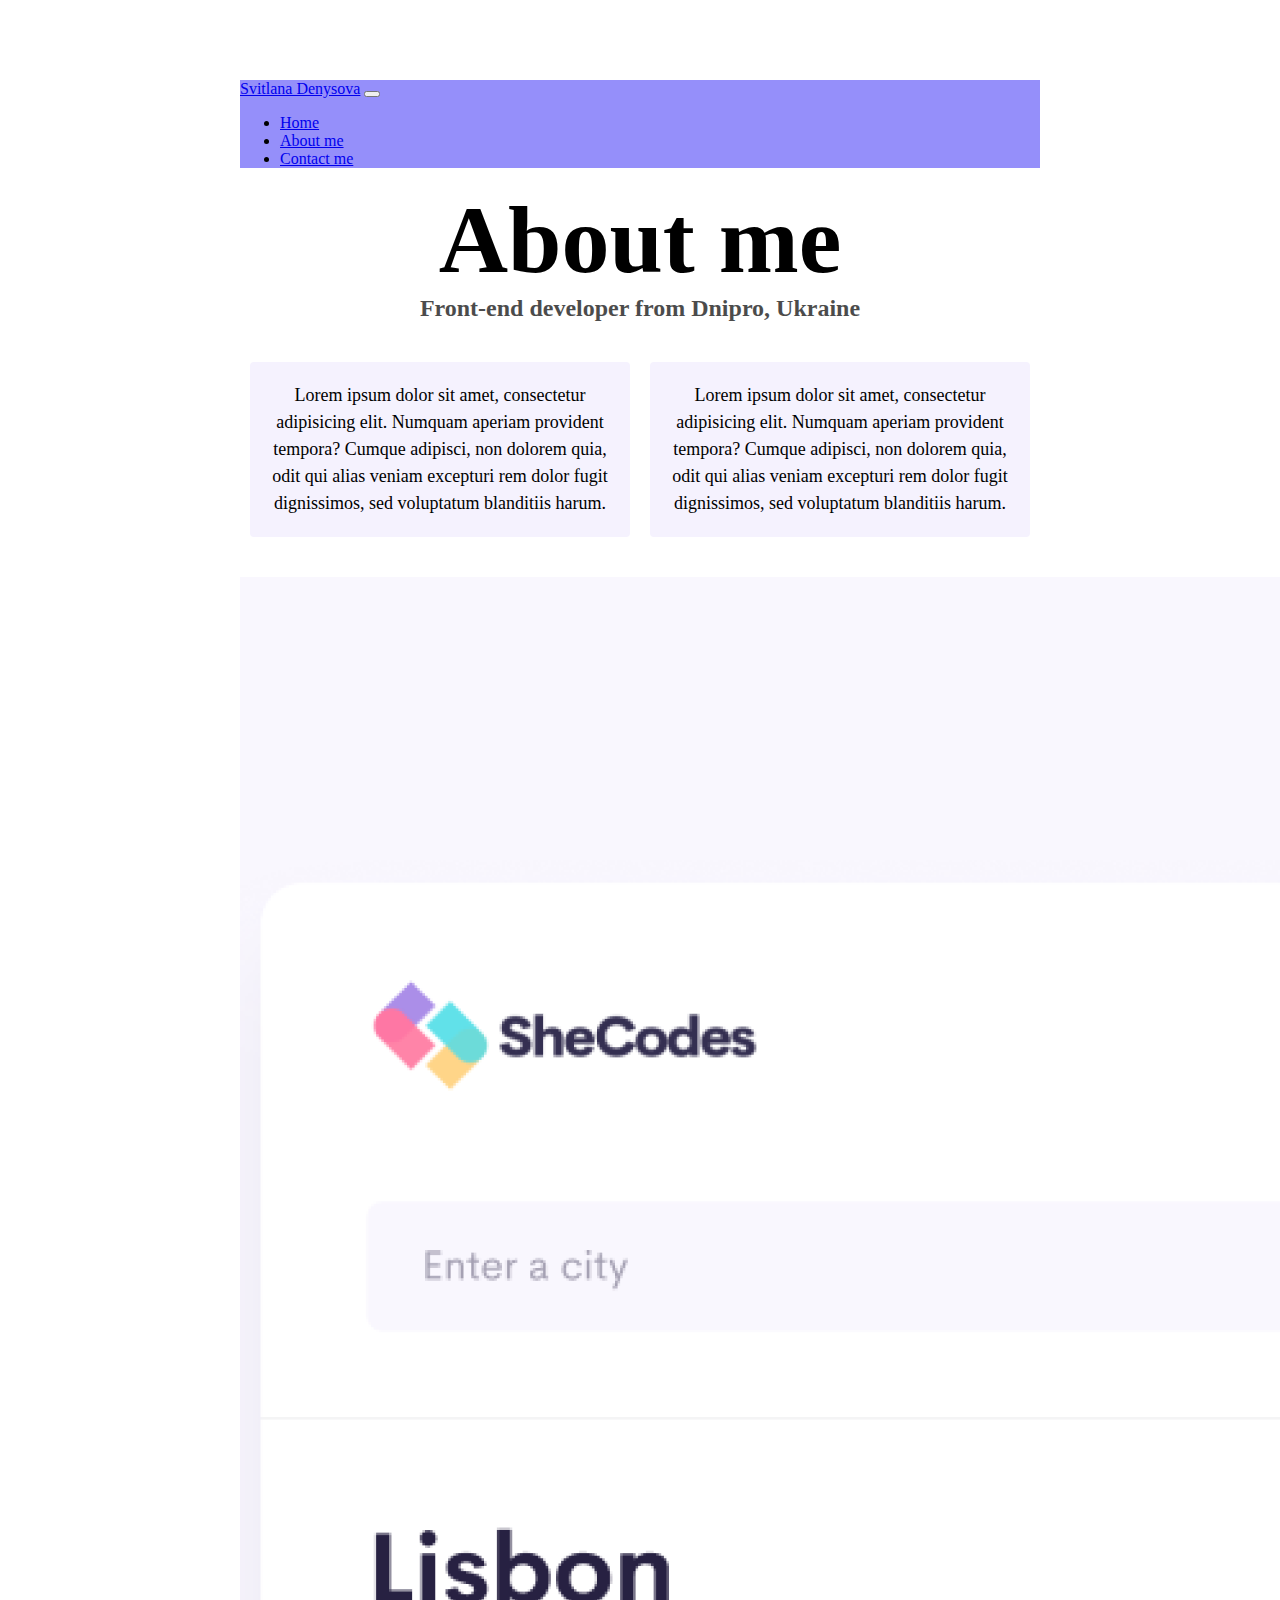
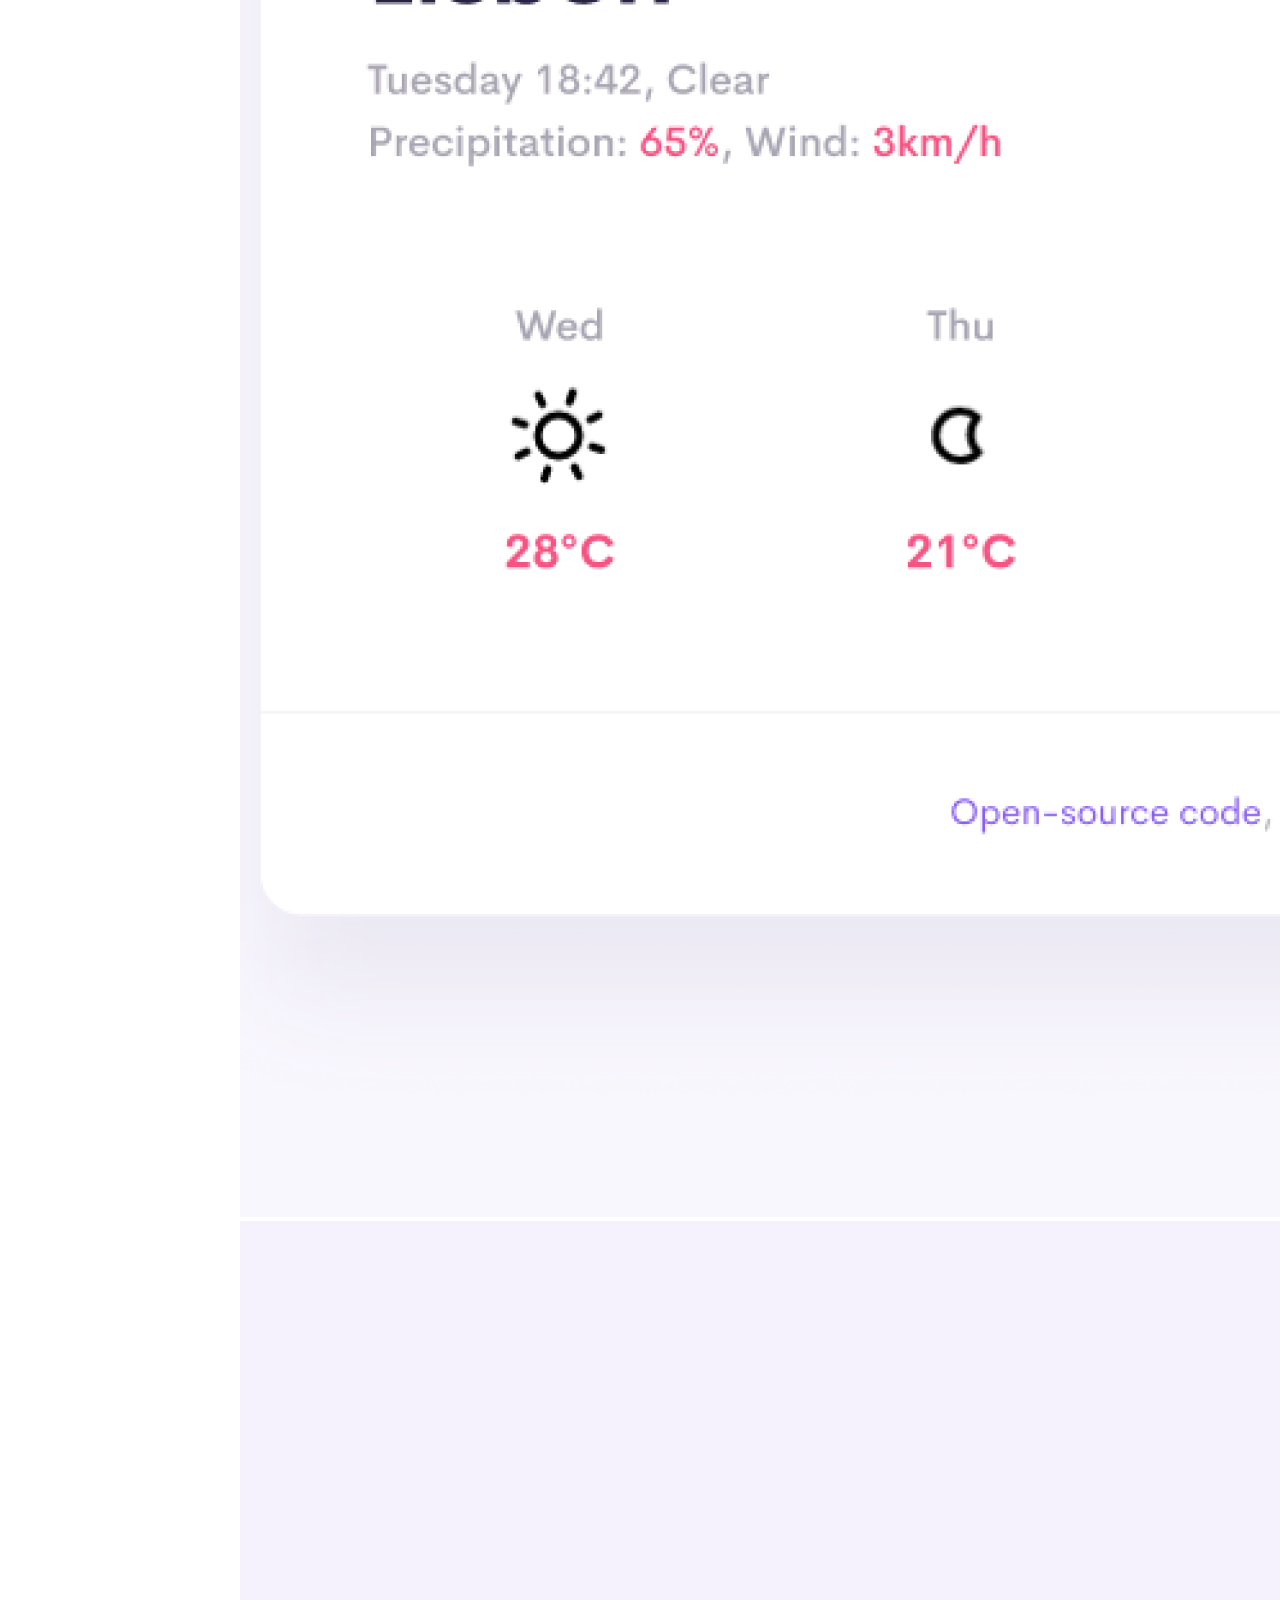
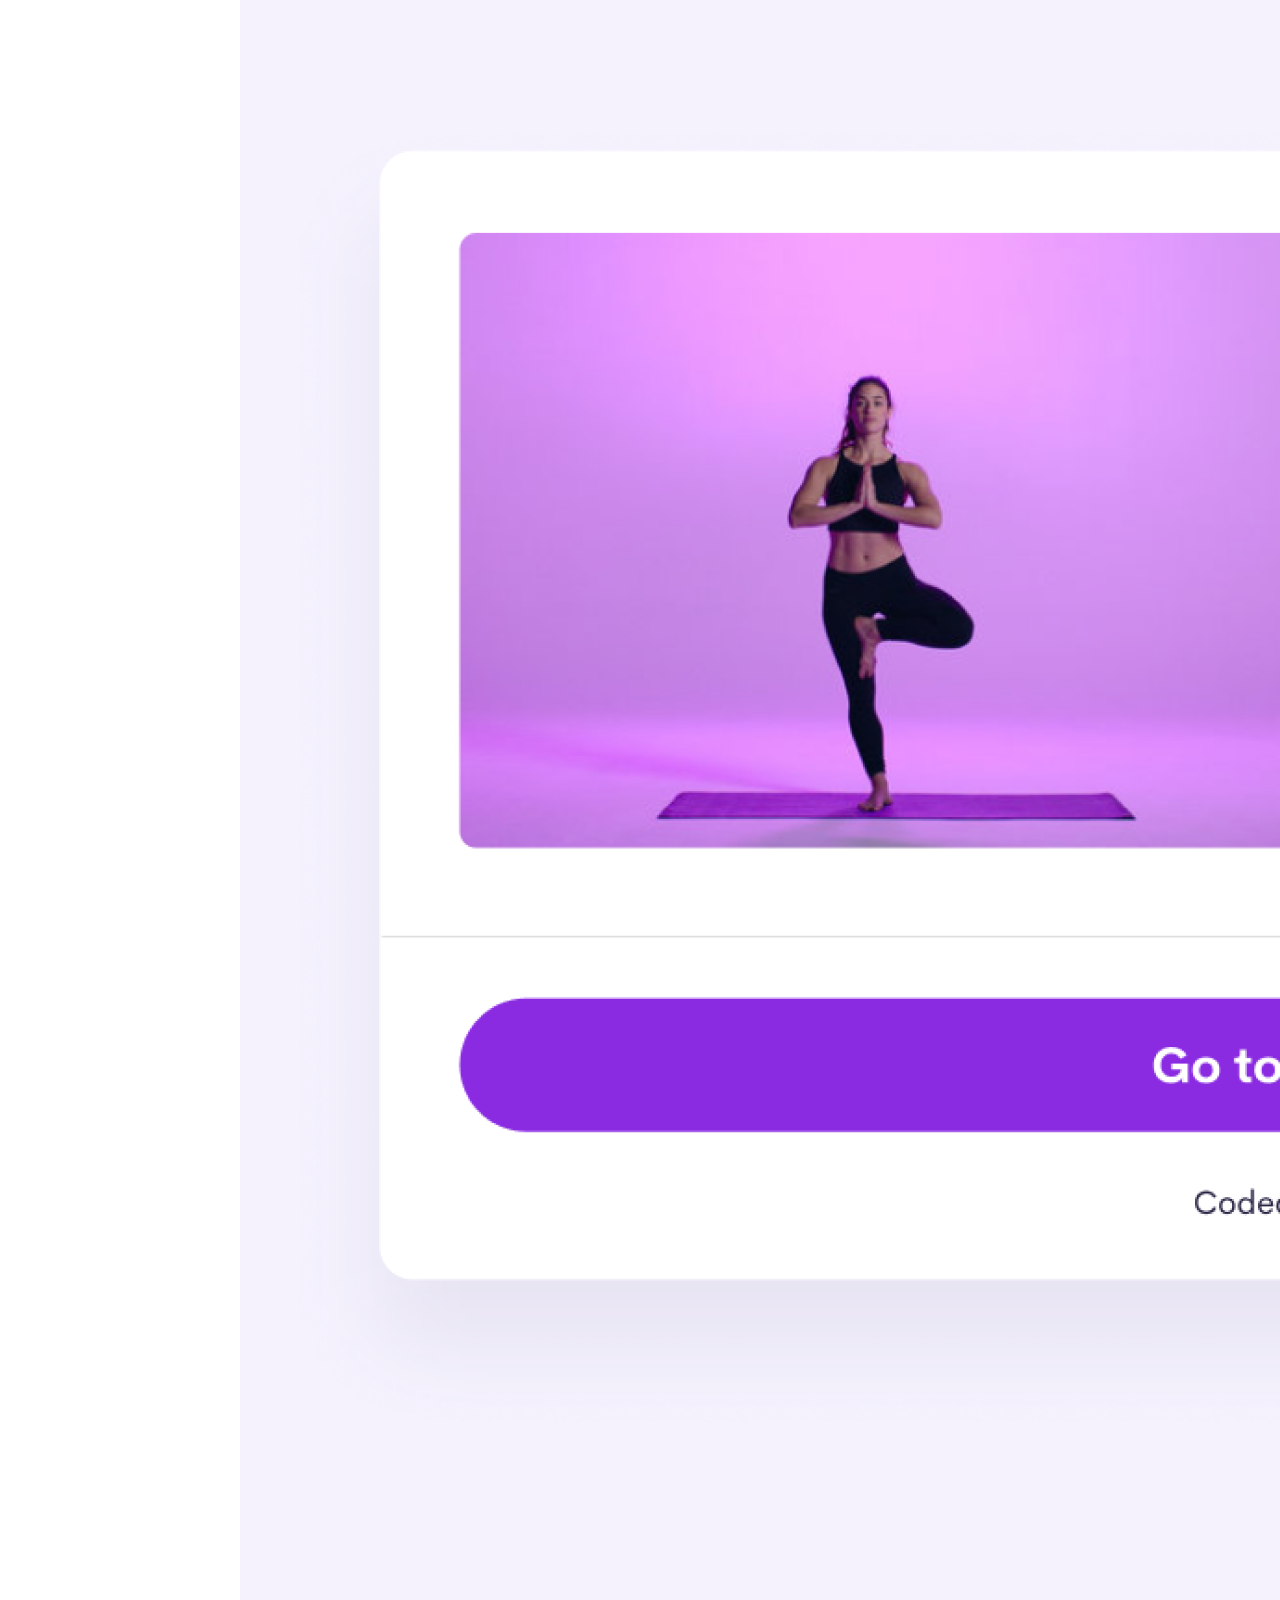
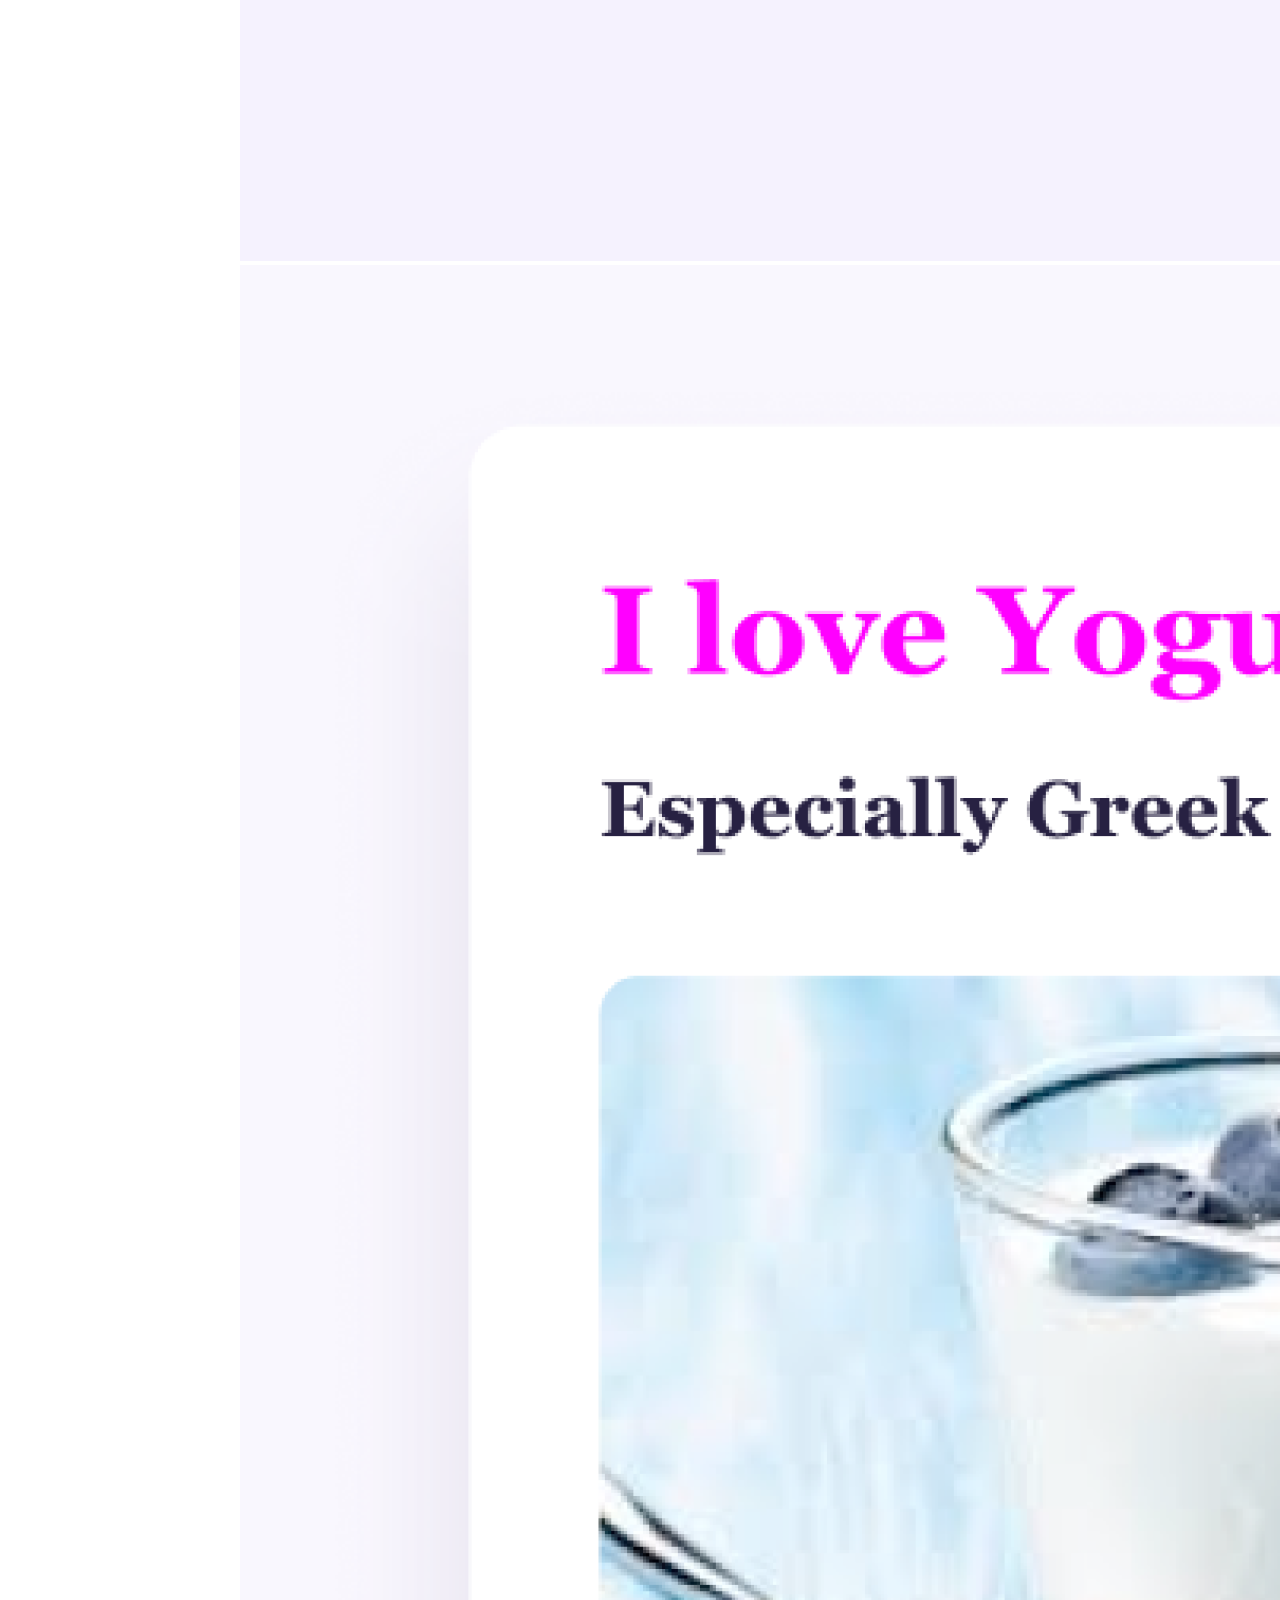
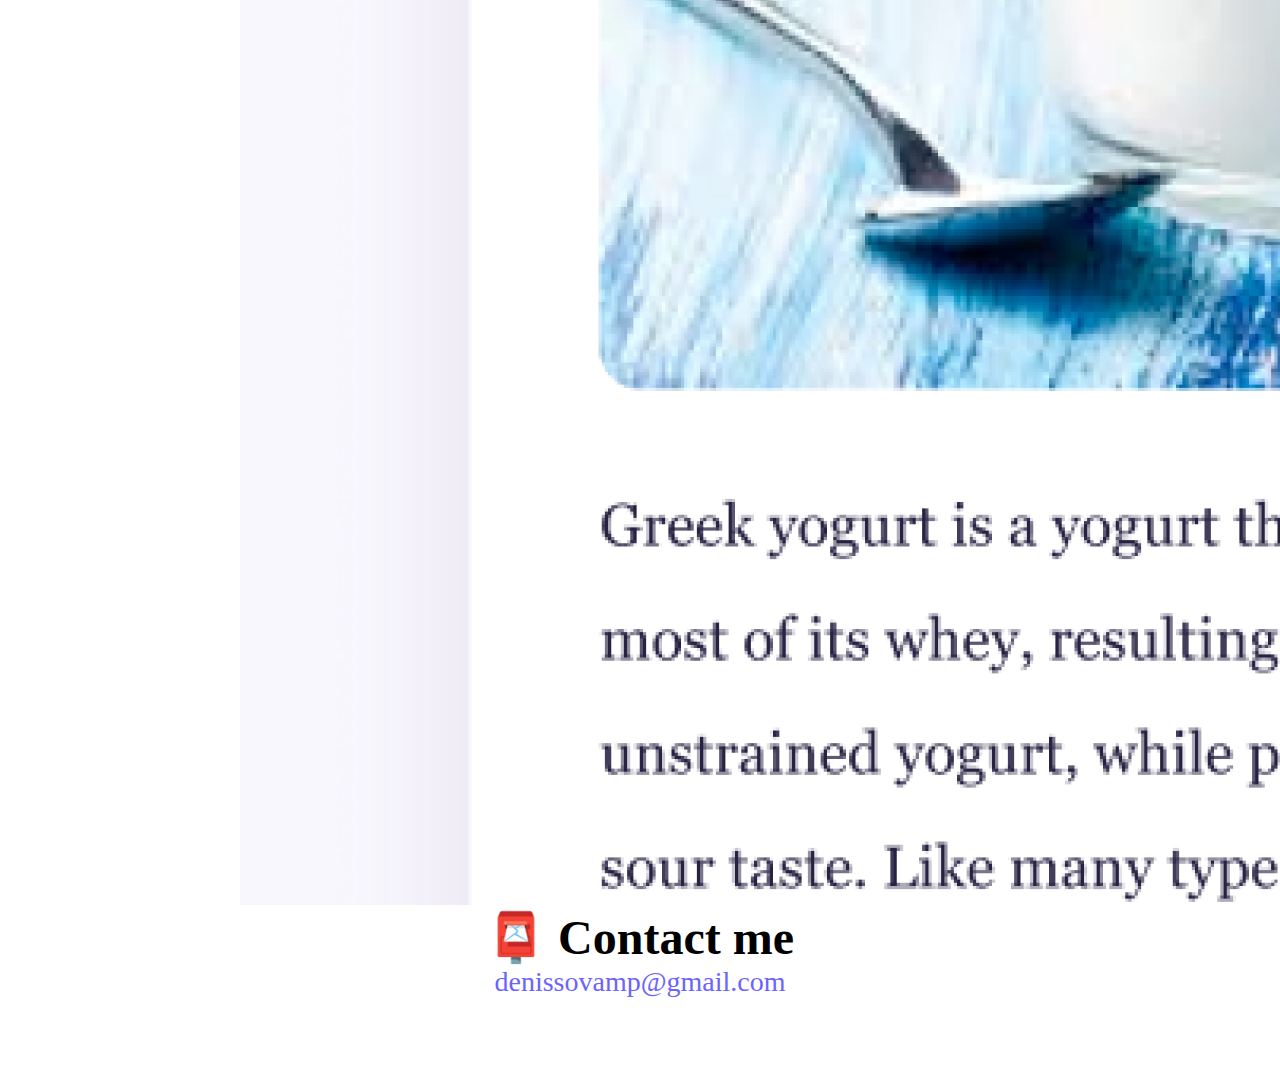
==== about.html @ 7446cd34 "Initial commit" ====
<!DOCTYPE html>
<html lang="en">
  <head>
    <meta charset="UTF-8" />
    <!-- CSS only -->
    <link
      href="https://cdn.jsdelivr.net/npm/bootstrap@5.2.3/dist/css/bootstrap.min.css"
      rel="stylesheet"
      integrity="sha384-rbsA2VBKQhggwzxH7pPCaAqO46MgnOM80zW1RWuH61DGLwZJEdK2Kadq2F9CUG65"
      crossorigin="anonymous"
    />
    <!-- JavaScript Bundle with Popper -->
    <script
      src="https://cdn.jsdelivr.net/npm/bootstrap@5.2.3/dist/js/bootstrap.bundle.min.js"
      integrity="sha384-kenU1KFdBIe4zVF0s0G1M5b4hcpxyD9F7jL+jjXkk+Q2h455rYXK/7HAuoJl+0I4"
      crossorigin="anonymous"
    ></script>
    <meta http-equiv="X-UA-Compatible" content="IE=edge" />
    <meta name="viewport" content="width=device-width, initial-scale=1.0" />
     <link rel="stylesheet" href="src/style.css" />
    <title>About Svitlana</title>
    
  </head>
  <body>
    <nav
      class="navbar navbar-expand-lg fixed-top"
      style="background-color: #958ffa;"
    >
      <div class="container-fluid">
        <a class="navbar-brand" href="#">Svitlana Denysova</a>
        <button
          class="navbar-toggler"
          type="button"
          data-bs-toggle="collapse"
          data-bs-target="#navbarNav"
          aria-controls="navbarNav"
          aria-expanded="false"
          aria-label="Toggle navigation"
        >
          <span class="navbar-toggler-icon"></span>
        </button>
        <div class="collapse navbar-collapse" id="navbarNav">
          <ul class="navbar-nav">
              <li class="nav-item">
                  <a class="nav-link active" aria-current="page" href="index.html">Home</a>
                </li>
                <li class="nav-item">
                  <a class="nav-link" href="about.html">About me</a>
                </li>
                <li class="nav-item">
                  <a class="nav-link" href="about.html#contact">Contact me</a>
                </li>
              </ul>
          </ul>
        </div>
      </div>
    </nav>
    <h1 class="About">About me</h1>
    <h3>Front-end developer from Dnipro, Ukraine</h3>
    <div class="about-paragraphs">
      <p>
        Lorem ipsum dolor sit amet, consectetur adipisicing elit. Numquam
        aperiam provident tempora? Cumque adipisci, non dolorem quia, odit qui
        alias veniam excepturi rem dolor fugit dignissimos, sed voluptatum
        blanditiis harum.
        <br />
        
      </p>
      <p>
        Lorem ipsum dolor sit amet, consectetur adipisicing elit. Numquam
        aperiam provident tempora? Cumque adipisci, non dolorem quia, odit qui
        alias veniam excepturi rem dolor fugit dignissimos, sed voluptatum
        blanditiis harum.
        <br />
              </p>
    </div>
    <div class="container_pictures">
    <div class="row">
      <div class="col-sm-4">
    <img src="images/weather.png" class="img-thumbnail" alt="weather"></div>
    <div class="col-sm-4"><img src="images/yoga.png" class="img-thumbnail" alt="yoga"></div>
    <div class="col-sm-4"><img src="images/yogurt.png" class="img-thumbnail" alt="yogurt"></div>
  </div>
  </div>
    <div id="contact">
      <h2>📮 Contact me</h2>
      <a href="mailto:denissovamp@gmail.com" class="email-link">
        denissovamp@gmail.com
      </a>
    </div>
  </body>
</html>
---- src/style.css ----
:root {
  --primary-color: #6c63ff;
  --secondary-color: #f5f2fe;
  --box-shadow: 0 5px 10px rgba(0, 0, 0, 0.3);
}

body {
  margin: 80px auto;
  max-width: 800px;
}

h1,
h2,
h3 {
  text-align: center;
  margin: 0;
}

h1 {
  font-size: 96px;
}

h2 {
  font-size: 48px;
}

h3 {
  font-size: 24px;
  opacity: 0.7;
}

p {
  background: var(--secondary-color);
  padding: 20px;
  border-radius: 4px;
  font-size: 18px;
  line-height: 1.5;
  text-align: center;
}

.navigation-links {
  display: flex;
  margin-top: 40px;
  justify-content: center;
}

.navigation-links a {
  margin: 20px;
  border-radius: 4px;
  padding: 20px 15px;
  text-decoration: none;
  text-transform: capitalize;
}

.contact-link {
  background: var(--primary-color);
  box-shadow: var(--box-shadow);
  color: white;
}

.about-link {
  color: var(--primary-color);
  border: 1px solid var(--primary-color);
}

.homepage-link {
  color: var(--primary-color);
  text-align: center;
  display: block;
}

.about-paragraphs {
  display: flex;
  margin: 30px 0;
}
.container_pictures {
  display: flex;
}

.about-paragraphs p {
  margin: 10px;
}

.email-link {
  display: flex;
  justify-content: center;
  color: var(--primary-color);
  font-size: 28px;
  text-decoration: none;
}

.email-link:hover {
  text-decoration: underline;
}
.col {
  margin: 10px;
}
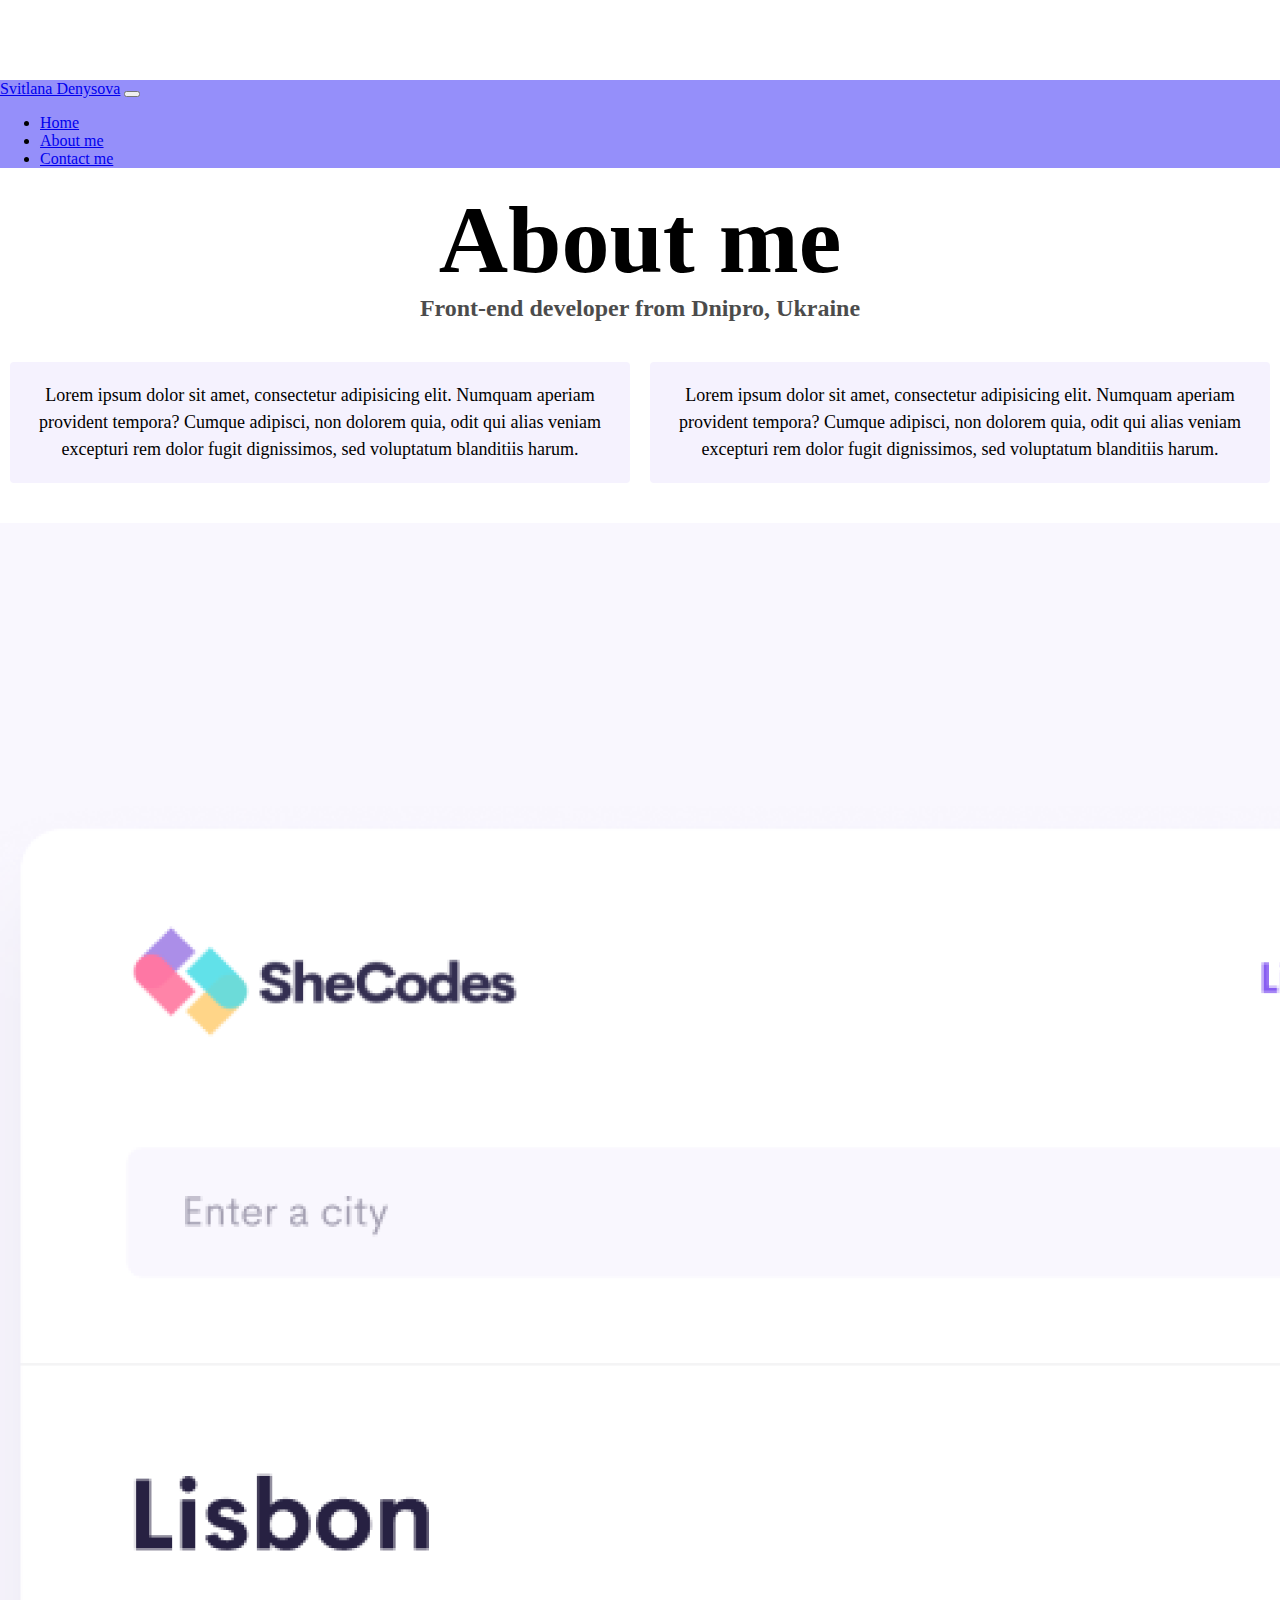
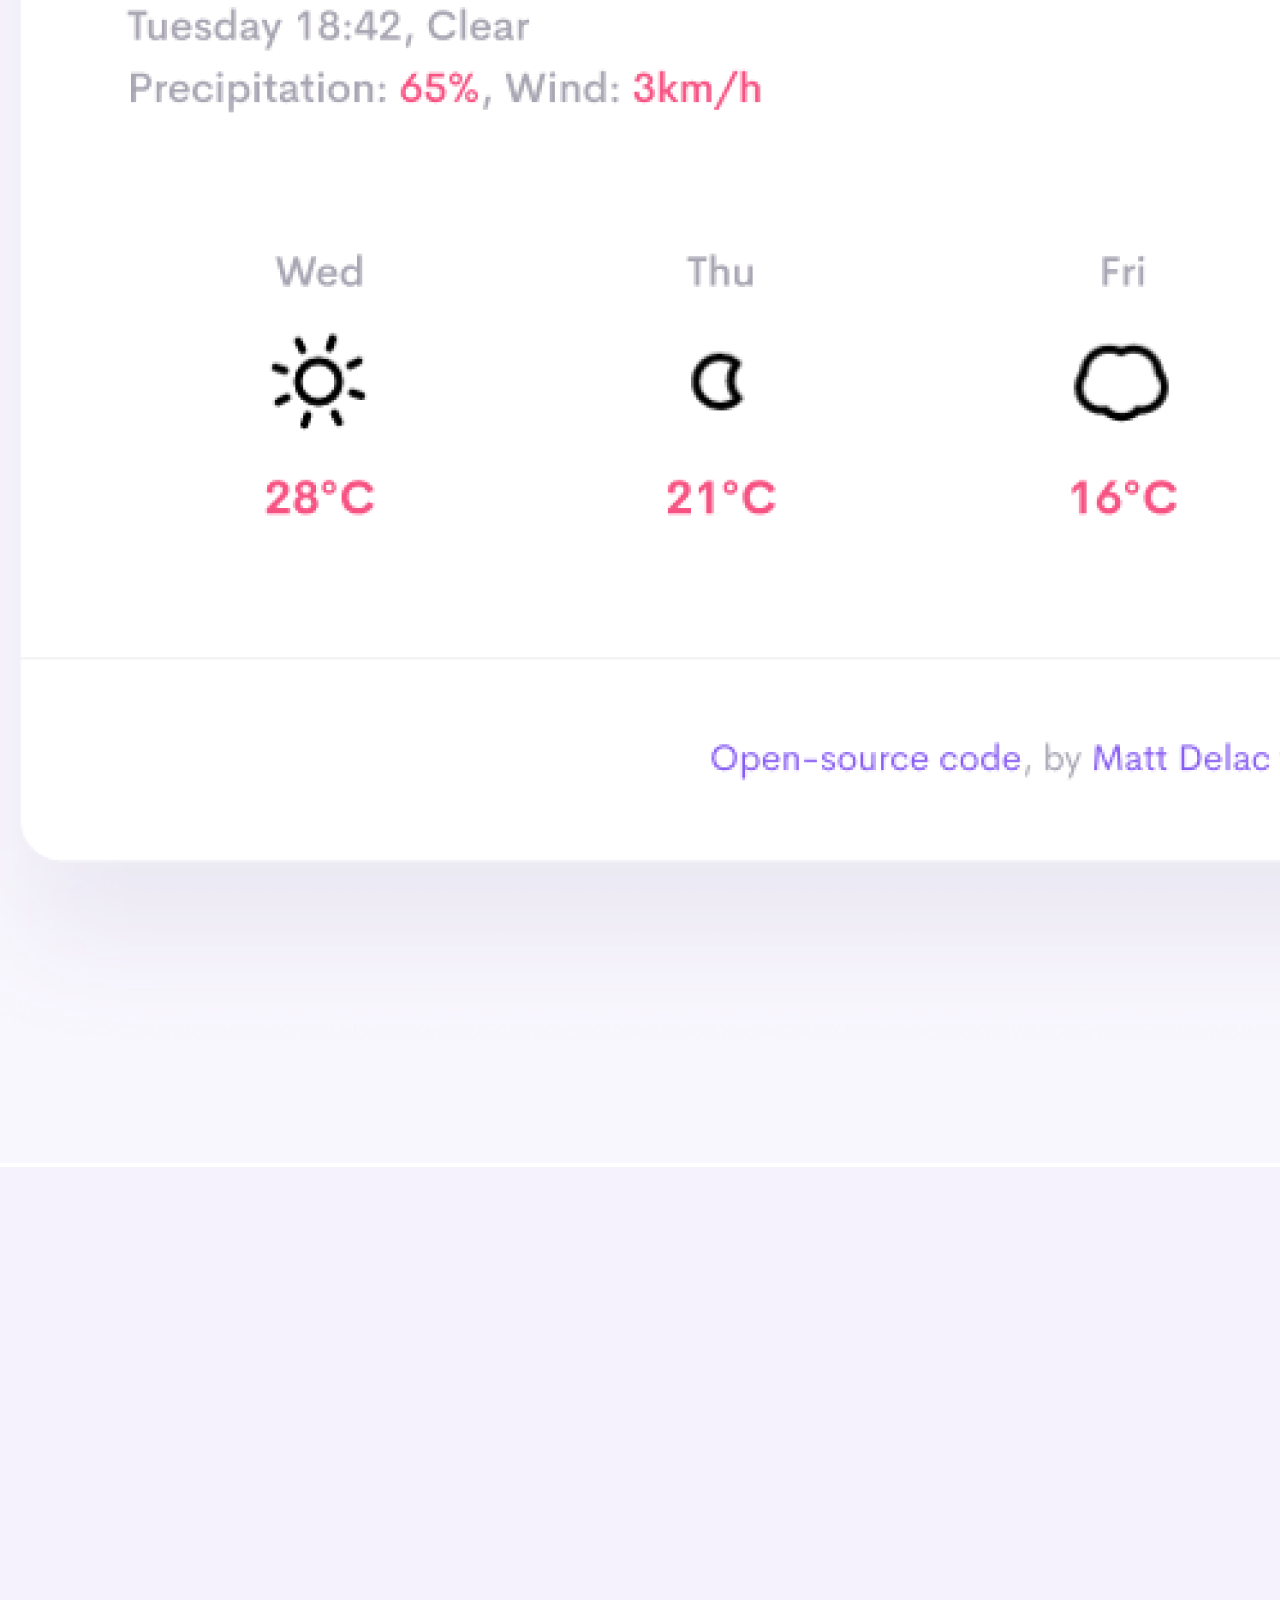
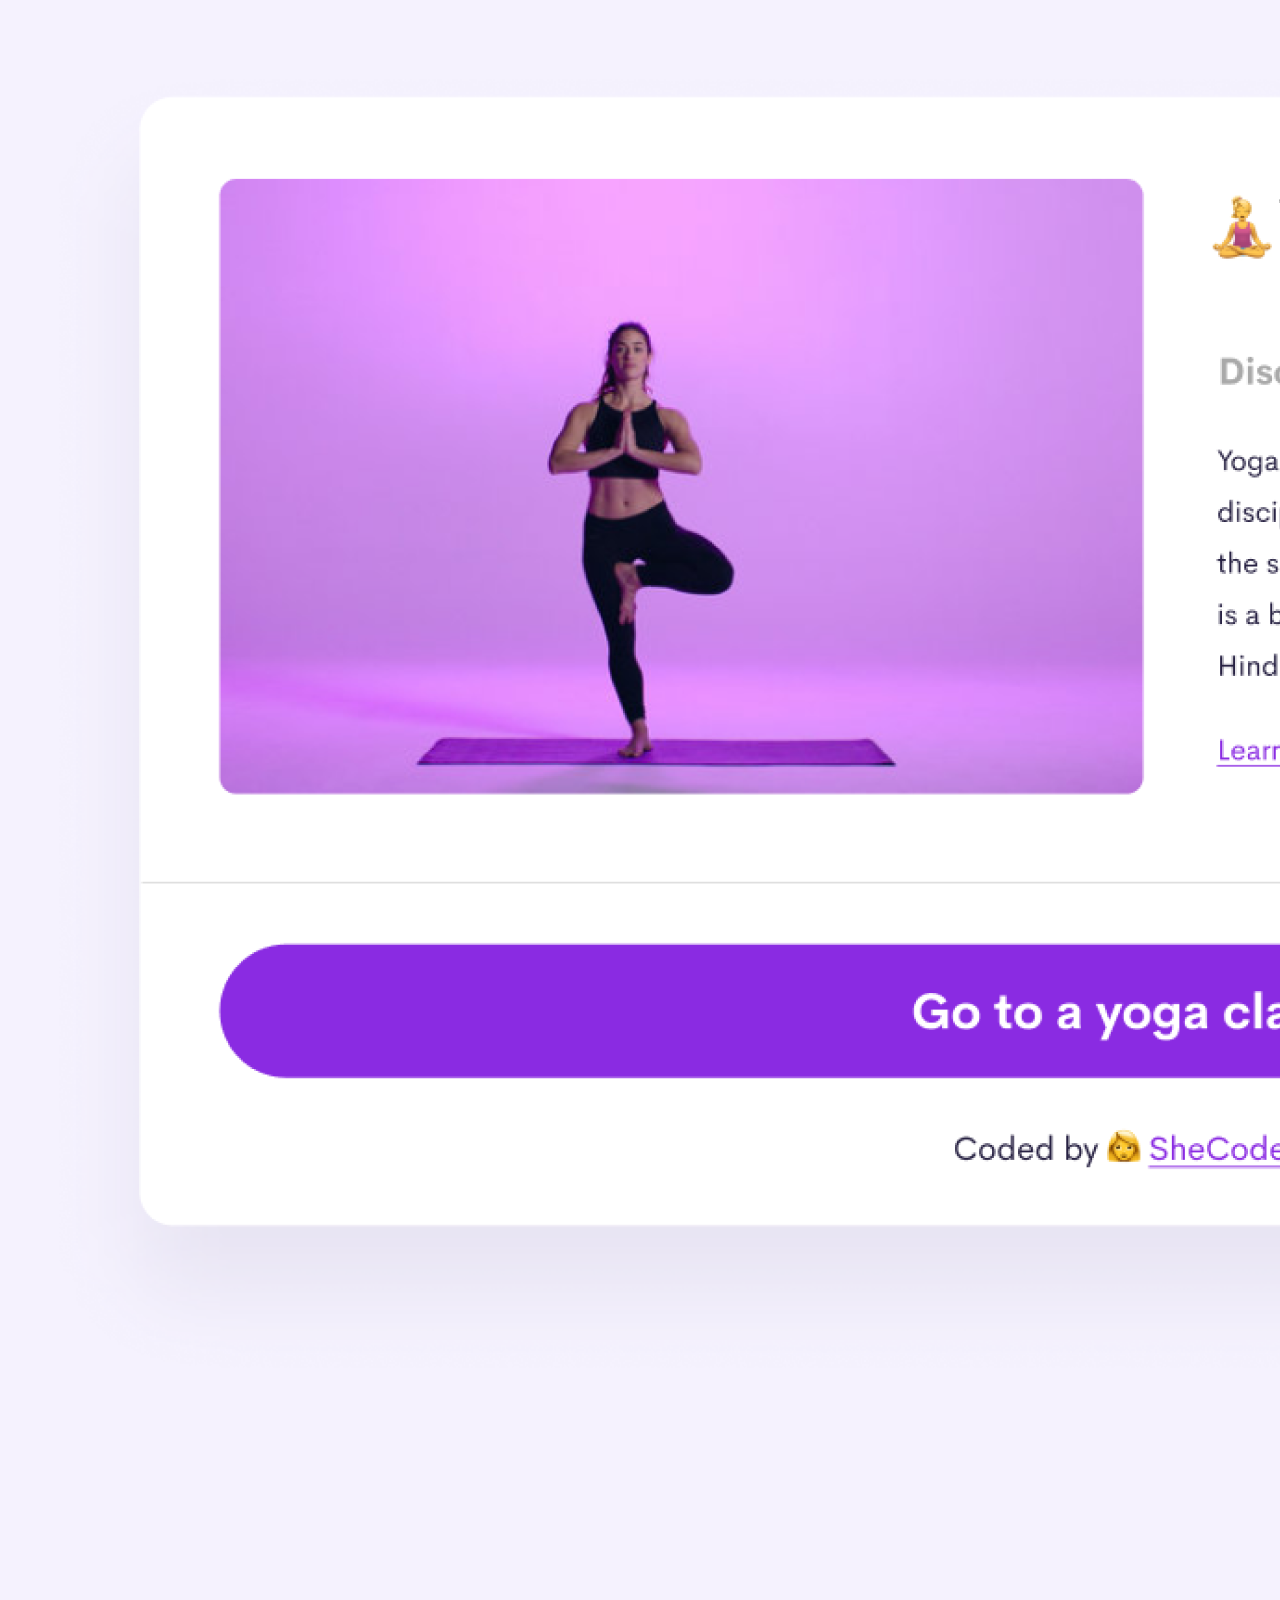
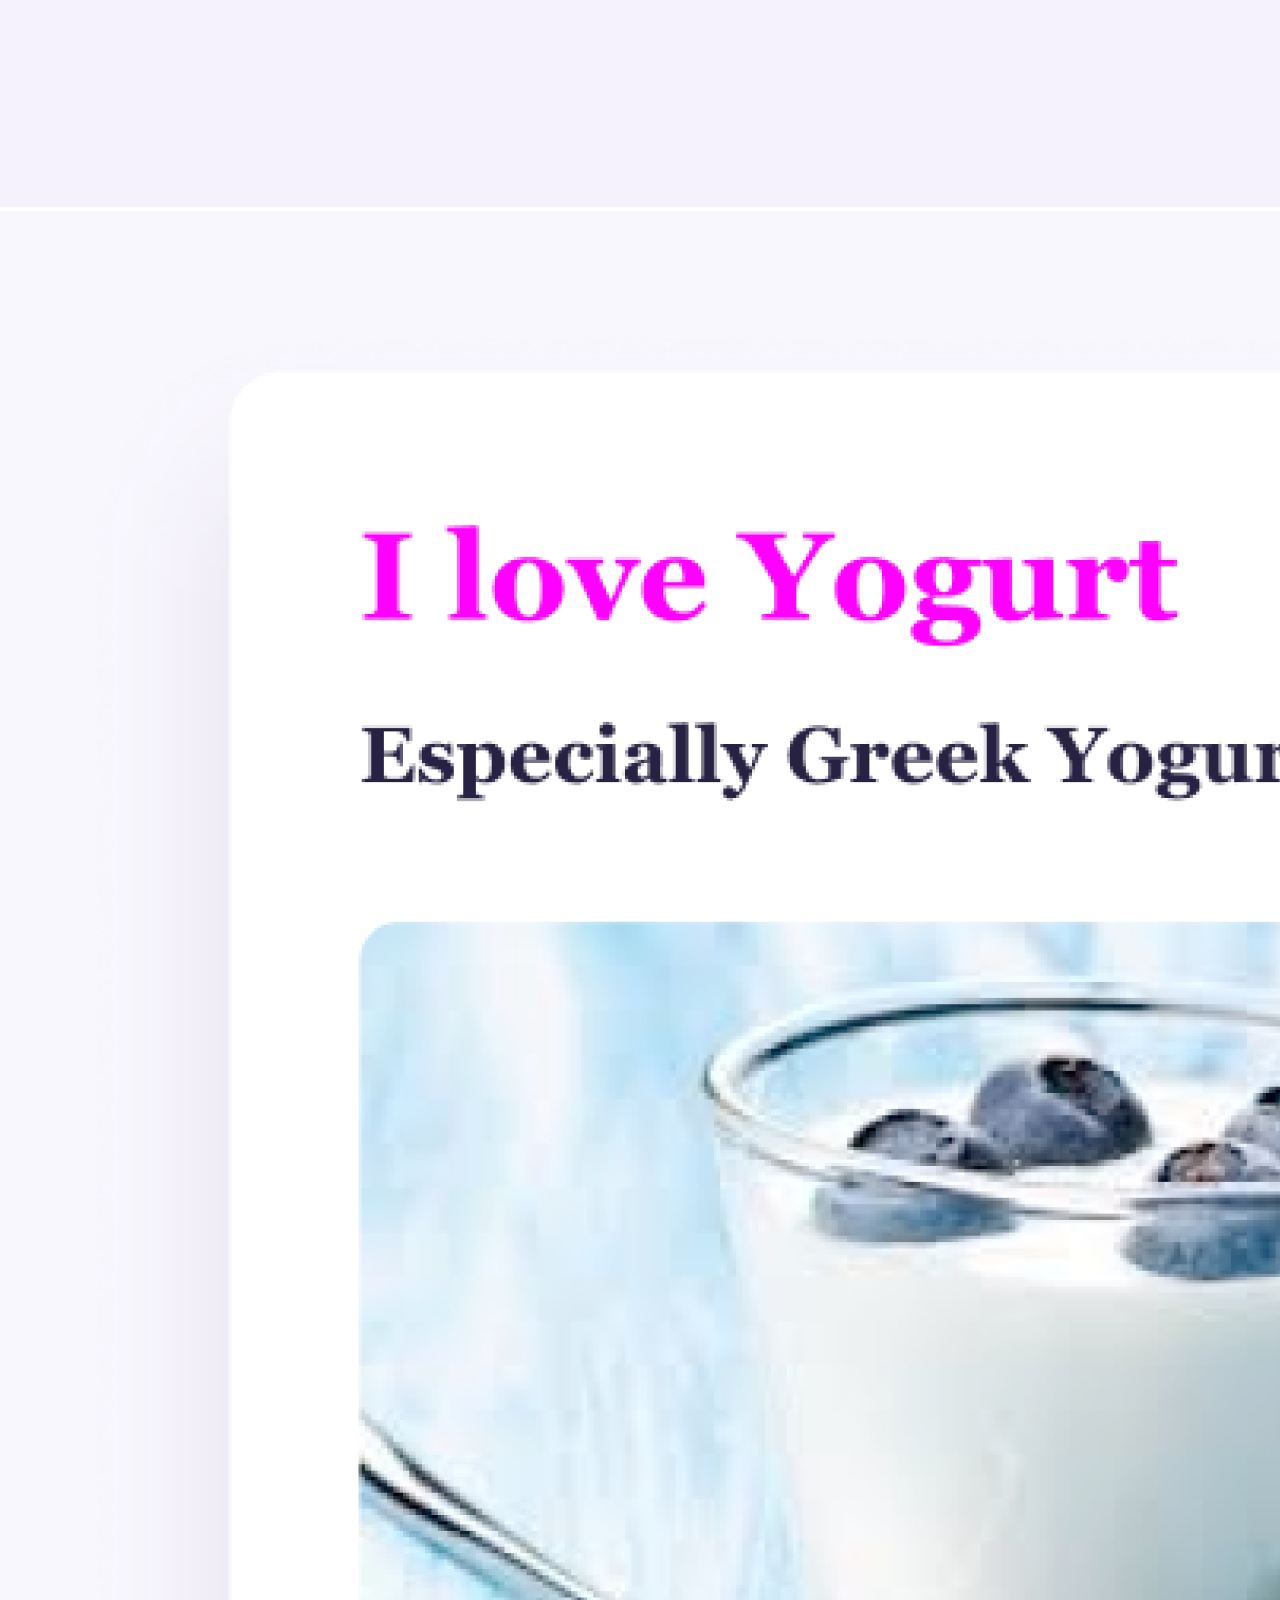
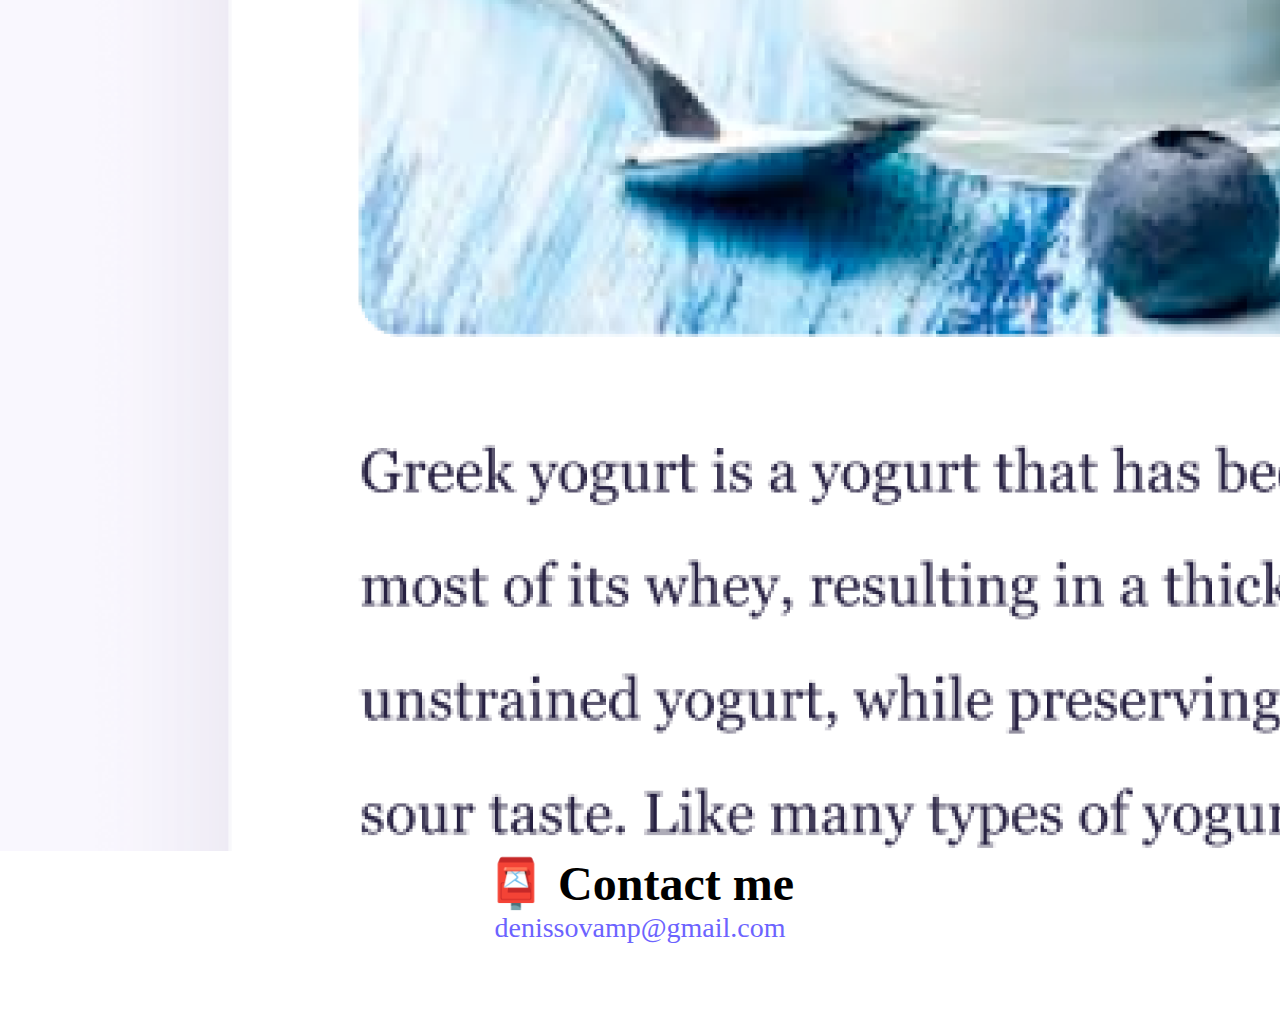
==== commit 1f106764: "did more seo and did full screen" ====
--- a/about.html
+++ b/about.html
@@ -2,6 +2,9 @@
 <html lang="en">
   <head>
     <meta charset="UTF-8" />
+    <meta name="description" content="Info about front-end developer, hobby and contact">
+    <meta http-equiv="X-UA-Compatible" content="IE=edge" />
+    <meta name="viewport" content="width=device-width, initial-scale=1.0" />
     <!-- CSS only -->
     <link
       href="https://cdn.jsdelivr.net/npm/bootstrap@5.2.3/dist/css/bootstrap.min.css"
@@ -15,10 +18,9 @@
       integrity="sha384-kenU1KFdBIe4zVF0s0G1M5b4hcpxyD9F7jL+jjXkk+Q2h455rYXK/7HAuoJl+0I4"
       crossorigin="anonymous"
     ></script>
-    <meta http-equiv="X-UA-Compatible" content="IE=edge" />
-    <meta name="viewport" content="width=device-width, initial-scale=1.0" />
+    
      <link rel="stylesheet" href="src/style.css" />
-    <title>About Svitlana</title>
+    <title>More info about Front-end developer - Svitlana Denysova</title>
     
   </head>
   <body>
@@ -42,13 +44,13 @@
         <div class="collapse navbar-collapse" id="navbarNav">
           <ul class="navbar-nav">
               <li class="nav-item">
-                  <a class="nav-link active" aria-current="page" href="index.html">Home</a>
+                  <a class="nav-link active" aria-current="page" title="go homepage" href="index.html">Home</a>
                 </li>
                 <li class="nav-item">
-                  <a class="nav-link" href="about.html">About me</a>
+                  <a class="nav-link" href="about.html" title="more info about me">About me</a>
                 </li>
                 <li class="nav-item">
-                  <a class="nav-link" href="about.html#contact">Contact me</a>
+                  <a class="nav-link" href="about.html#contact" title="my mail">Contact me</a>
                 </li>
               </ul>
           </ul>
@@ -84,7 +86,7 @@
   </div>
     <div id="contact">
       <h2>📮 Contact me</h2>
-      <a href="mailto:denissovamp@gmail.com" class="email-link">
+      <a href="mailto:denissovamp@gmail.com" title="open email" class="email-link">
         denissovamp@gmail.com
       </a>
     </div>
--- a/src/style.css
+++ b/src/style.css
@@ -6,7 +6,6 @@
 
 body {
   margin: 80px auto;
-  max-width: 800px;
 }
 
 h1,
@@ -95,3 +94,12 @@
 .col {
   margin: 10px;
 }
+.primary-link {
+  border-radius: 4px;
+  padding: 20px 15px;
+  text-decoration: none;
+  text-transform: capitalize;
+  background: var(--primary-color);
+  box-shadow: var(--box-shadow);
+  color: white;
+}
